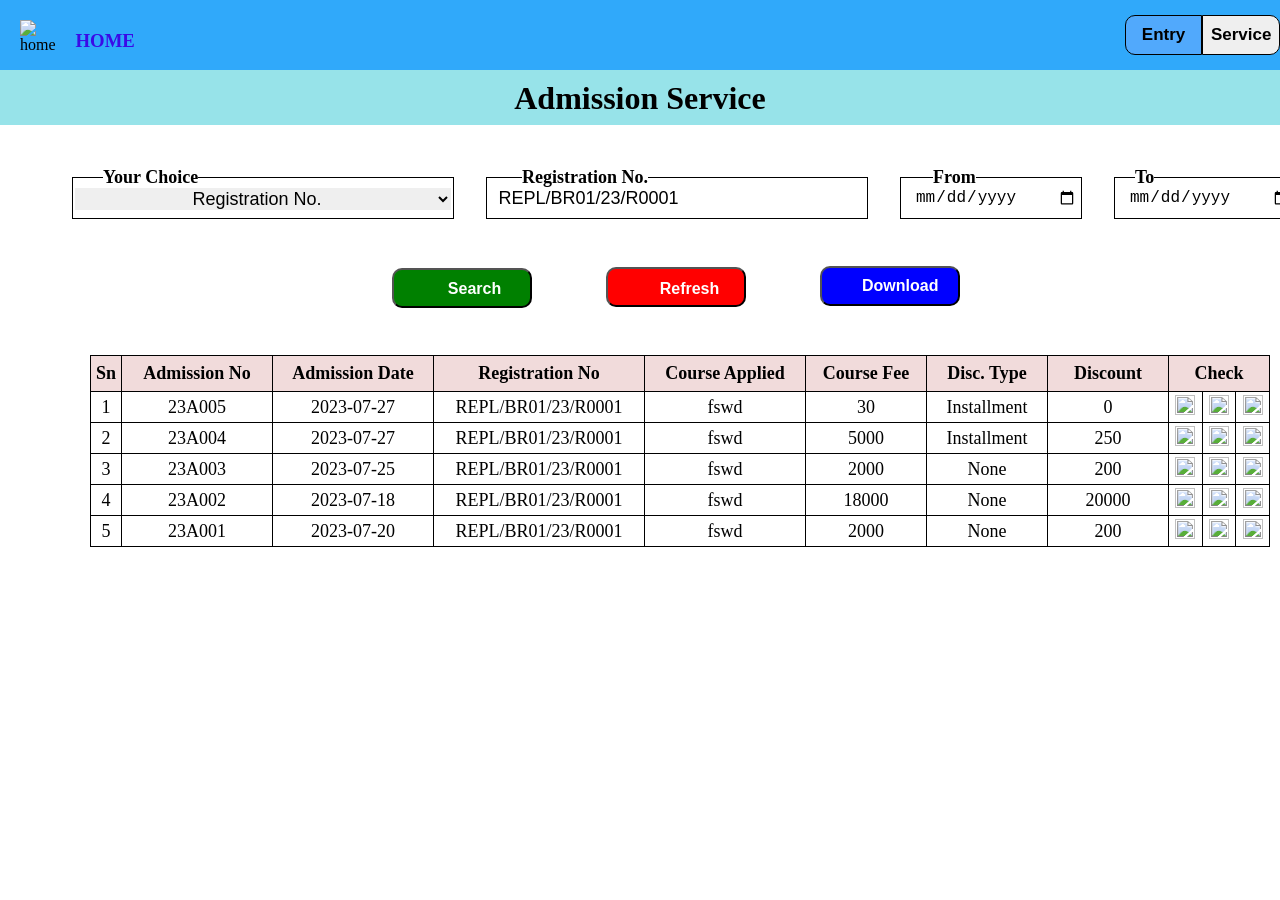
==== service.html @ 424c972f "test 1 of service page of html" ====
<!DOCTYPE html>
<html lang="en">
<head>
    <meta charset="UTF-8">
    <meta name="viewport" content="width=device-width, initial-scale=1.0">
    <title>Admission service</title>
    <style>
        *{
            margin: 0px;
            padding: 0px;
        }
        #b1{
            height: 40px;
            width: 100px;
            margin-top: 15px;
            border: 1px solid black;
            font-size: 17px;
            font-weight: bolder;
        }
        .div2{
            padding-top: 10px;
        }
        fieldset{
            margin-left: 30px;
            border: 1px solid black;
        }
        #b2{
            height: 40px;
            width: 140px;
            border-radius: 10px;
            margin-left: 70px;
            color: white;
            font-size: 16px;
            font-weight: bold;
            margin-top: 45px;
            
        }
        legend{
            font-size: 18px;
            font-weight: bold;
        }
        #tab,th,#td2{
            border: 1px solid black;
            border-collapse: collapse;
            font-size: 18px;
            text-align: center;
        }
        th{
            background-color: #f1dbdb;
            height: 35px;
            /* padding: 10px; */
        }
        #td2{
            height: 30px;
        }
    </style>
</head>
<body>
    <div style="height: 70px;width: 100%;background-color:rgb(48, 169, 250);display: flex;">
        <img src="	https://cdn-icons-png.flaticon.com/512/4413/4413549.png" height="40" width="40" style="margin: 20px;" alt="home">
        <h3 style="margin-top: 30px; color: rgb(58, 10, 231);">HOME</h3>
        <button id="b1" style="background-color: rgb(81, 169, 252); margin-left: 990px;border-top-left-radius: 10px;border-bottom-left-radius: 10px;">Entry</button>
        <button id="b1" style=" border-top-right-radius: 10px;border-bottom-right-radius: 10px;">Service</button>
    </div>
    <div class="div2" style="height: 45px; width: 100%; background-color: rgb(151, 227, 233);text-align: center;">
        <h1><b>Admission Service</b></h1>
    </div>
    <table style="margin: 40px;">
        <tr>
            <td>
                
                <fieldset style="width: 380px;text-align: center;height: 50px;">
                    <legend style="text-align: left;margin-left: 30px;">Your Choice</legend>
                    <select name="reg" style="border: 0px;width: 99%;text-align: center;font-size: 18px;">
                        
                        <option value="reg">
                            Registration No.
                        </option>
                        <option value="reg">Admission date</option>
                    </select>
                </fieldset>
            
            </td>
            <td>
                
                <fieldset style="width: 380px;text-align: center;height: 50px;">
                    <legend style="text-align: left;margin-left: 35px;">Registration No.</legend>
                    <input type="text" value="REPL/BR01/23/R0001" style="border: 0px;width: 94%;font-size: 18px;">
                </fieldset>
            
            </td>
            <td ><fieldset style="width: 180px;text-align: center;height: 50px;">
                <legend style="text-align: left;margin-left: 32px;">From</legend>
                <input type="date" style="border: 0px;width: 90%;margin-left: 10px;font-size: 16px;">
            </fieldset></td>
            <td>
                <fieldset style="width: 180px;text-align: center;height: 50px;">
                    <legend style="text-align: left;margin-left: 20px;">To</legend>
                    <input type="date" style="border: 0px;width: 90%;margin-left: 10px;font-size: 16px;">
                </fieldset>
            </td>
        </tr>
        <tr>
            <td colspan="4" >
                <button id="b2" style="margin-left: 350px;background-color: green;"><img src="https://icon-library.com/images/svg-search-icon/svg-search-icon-9.jpg" height="15" width="15" style="margin-right: 10px;">Search</button>
                <button id="b2" style="background-color: red;"><img src="https://icon-library.com/images/refresh-icon-white/refresh-icon-white-0.jpg" height="17" width="17" style="margin-right: 10px;text-align: center;">Refresh</button>
                <button id="b2" style="background-color: blue;text-align: left;padding-left: 10px;padding-top: 2px;"><img src="https://www.freeiconspng.com/uploads/white-download-icon-png-32.png" height="17" width="30" > <span style="position:absolute;">Download</span></button>
            </td>
        </tr>
    </table>
    <table  id="tab" style="margin-top: 45px;margin-left: 90px;">
        <tr style="height: 30px;" id="tab">
            <th style="width: 30px;">Sn</th>
            <th style="width: 150px;">Admission No</th>
            <th style="width: 160px;">Admission Date</th>
            <th style="width: 210px;">Registration No</th>
            <th style="width: 160px;">Course Applied</th>
            <th style="width: 120px;">Course Fee</th>
            <th style="width: 120px;">Disc. Type</th>
            <th style="width: 120px;">Discount</th>
            <th colspan="3" style="width: 100px;">Check</th>
        </tr>
        <tr><td id="td2">1</td>
            <td id="td2">23A005</td>
            <td id="td2">2023-07-27</td>
            <td id="td2">REPL/BR01/23/R0001</td>
            <td id="td2">fswd</td>
            <td id="td2">30</td>
            <td id="td2">Installment</td>
            <td id="td2">0</td>
            <td id="td2"><img src="	https://cdn-icons-png.flaticon.com/512/10747/10747217.png" width="20" height="20"></td>
            <td id="td2"><img src="https://cdn-icons-png.flaticon.com/512/6861/6861294.png" width="20" height="20"></td>
            <td id="td2"><img src="https://cdn-icons-png.flaticon.com/512/1009/1009339.png" width="20" height="20"></td>

        </tr>
        <tr>
            <td id="td2">2</td>
            <td id="td2">23A004</td>
            <td id="td2">2023-07-27</td>
            <td id="td2">REPL/BR01/23/R0001</td>
            <td id="td2">fswd</td>
            <td id="td2">5000</td>
            <td id="td2">Installment</td>
            <td id="td2">250</td>
            <td id="td2"><img src="	https://cdn-icons-png.flaticon.com/512/10747/10747217.png" width="20" height="20"></td>
            <td id="td2"><img src="https://cdn-icons-png.flaticon.com/512/6861/6861294.png" width="20" height="20"></td>
            <td id="td2"><img src="https://cdn-icons-png.flaticon.com/512/1009/1009339.png" width="20" height="20"></td>
        </tr>
        <tr>
            <td id="td2">3</td>
            <td id="td2">23A003</td>
            <td id="td2">2023-07-25</td>
            <td id="td2">REPL/BR01/23/R0001</td>
            <td id="td2">fswd</td>
            <td id="td2">2000</td>
            <td id="td2">None</td>
            <td id="td2">200 </td>
            <td id="td2"><img src="	https://cdn-icons-png.flaticon.com/512/10747/10747217.png" width="20" height="20"></td>
            <td id="td2"><img src="https://cdn-icons-png.flaticon.com/512/6861/6861294.png" width="20" height="20"></td>
            <td id="td2"><img src="https://cdn-icons-png.flaticon.com/512/1009/1009339.png" width="20" height="20"></td>
        </tr>
        <tr>
            <td id="td2">4</td>
            <td id="td2">23A002</td>
            <td id="td2">2023-07-18</td>
            <td id="td2">REPL/BR01/23/R0001</td>
            <td id="td2">fswd</td>
            <td id="td2">18000</td>
            <td id="td2">None</td>
            <td id="td2">20000</td>
            <td id="td2"><img src="	https://cdn-icons-png.flaticon.com/512/10747/10747217.png" width="20" height="20"></td>
            <td id="td2"><img src="https://cdn-icons-png.flaticon.com/512/6861/6861294.png" width="20" height="20"></td>
            <td id="td2"><img src="https://cdn-icons-png.flaticon.com/512/1009/1009339.png" width="20" height="20"></td>
        </tr>
        <tr>
            <td id="td2">5</td>
            <td id="td2">23A001</td>
            <td id="td2">2023-07-20</td>
            <td id="td2">REPL/BR01/23/R0001</td>
            <td id="td2">fswd</td>
            <td id="td2">2000</td>
            <td id="td2">None</td>
            <td id="td2">200</td>
            <td id="td2"><img src="	https://cdn-icons-png.flaticon.com/512/10747/10747217.png" width="20" height="20"></td>
            <td id="td2"><img src="https://cdn-icons-png.flaticon.com/512/6861/6861294.png" width="20" height="20"></td>
            <td id="td2"><img src="https://cdn-icons-png.flaticon.com/512/1009/1009339.png" width="20" height="20"></td>
        </tr>
        
    </table>
<p style="text-align: center;margin-top: 40px;color:rgba(0,0,0,0);">by RAJ</p>
    
</body>
</html>
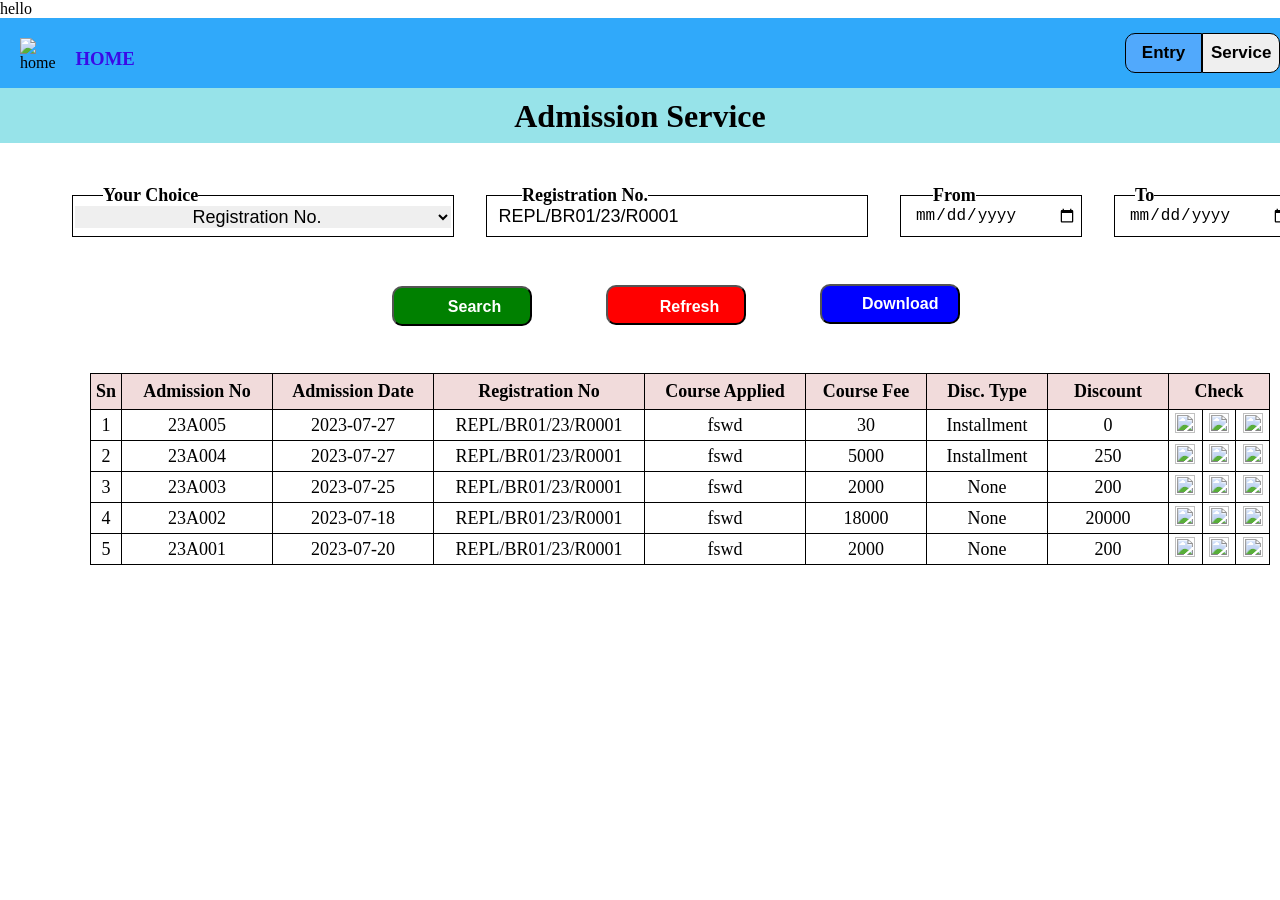
==== commit fbf9cd4d: "this was 2nd test of service.html" ====
--- a/service.html
+++ b/service.html
@@ -56,6 +56,7 @@
     </style>
 </head>
 <body>
+    hello
     <div style="height: 70px;width: 100%;background-color:rgb(48, 169, 250);display: flex;">
         <img src="	https://cdn-icons-png.flaticon.com/512/4413/4413549.png" height="40" width="40" style="margin: 20px;" alt="home">
         <h3 style="margin-top: 30px; color: rgb(58, 10, 231);">HOME</h3>
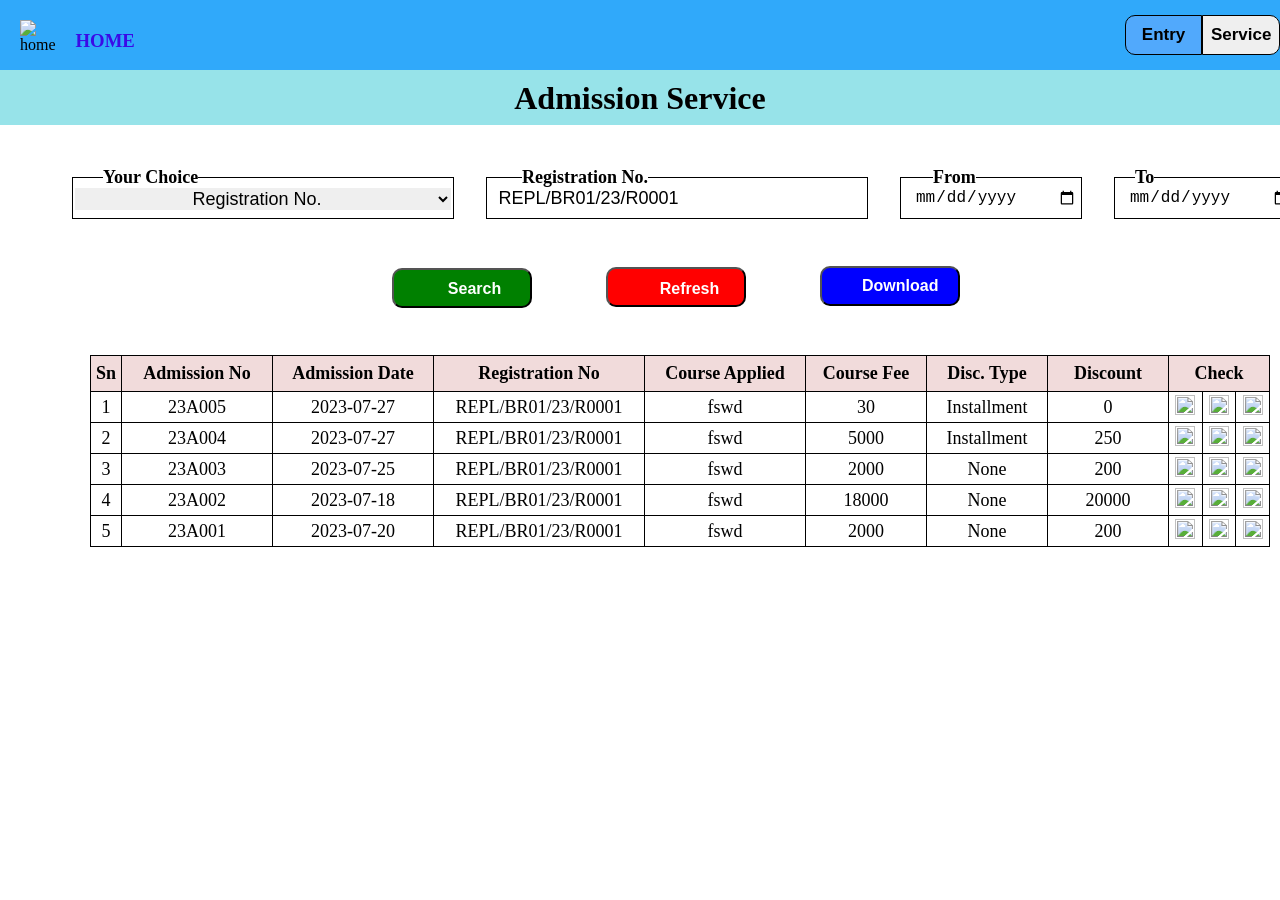
==== commit 5fa3ca66: "v3" ====
--- a/service.html
+++ b/service.html
@@ -56,7 +56,7 @@
     </style>
 </head>
 <body>
-    hello
+    
     <div style="height: 70px;width: 100%;background-color:rgb(48, 169, 250);display: flex;">
         <img src="	https://cdn-icons-png.flaticon.com/512/4413/4413549.png" height="40" width="40" style="margin: 20px;" alt="home">
         <h3 style="margin-top: 30px; color: rgb(58, 10, 231);">HOME</h3>
